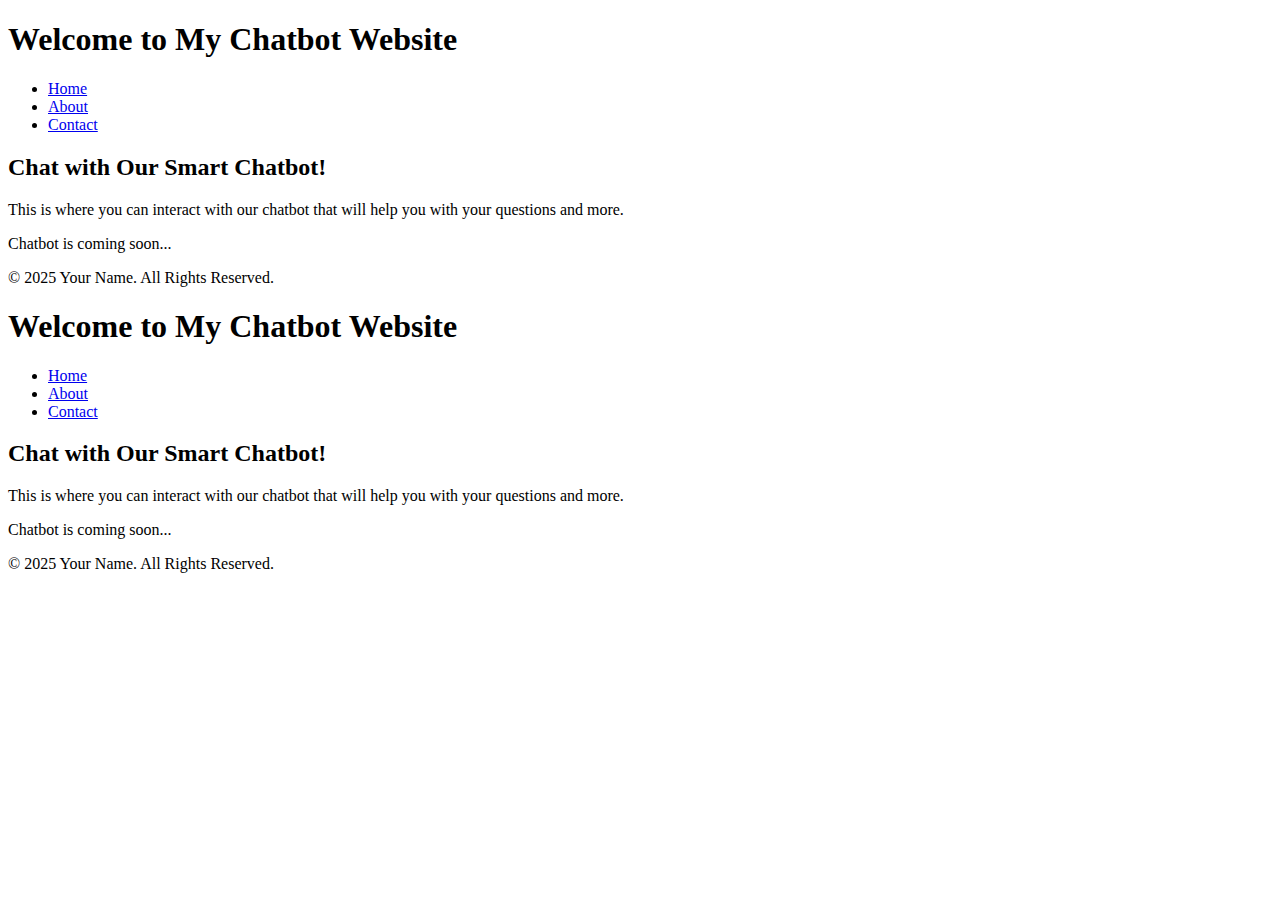
==== index.html @ 5696d53a "Create index.html" ====
<!DOCTYPE html>
<html lang="en">
<head>
    <meta charset="UTF-8">
    <meta name="viewport" content="width=device-width, initial-scale=1.0">
    <meta http-equiv="X-UA-Compatible" content="ie=edge">
    <title>My Chatbot Website</title>
    <link rel="stylesheet" href="style.css">
    <!-- Add Google Fonts for stylish typography -->
    <link href="https://fonts.googleapis.com/css2?family=Roboto:wght@400;500&display=swap" rel="stylesheet">
    <!-- Add Font Awesome icons (if you want to use icons) -->
    <link rel="stylesheet" href="https://cdnjs.cloudflare.com/ajax/libs/font-awesome/6.0.0-beta3/css/all.min.css">
</head>
<body>

    <!-- Header Section -->
    <header>
        <div class="container">
            <h1>Welcome to My Chatbot Website</h1>
            <nav>
                <ul>
                    <li><a href="#">Home</a></li>
                    <li><a href="#">About</a></li>
                    <li><a href="#">Contact</a></li>
                </ul>
            </nav>
        </div>
    </header>

    <!-- Main Content Section -->
    <main>
        <div class="container">
            <section class="hero">
                <h2>Chat with Our Smart Chatbot!</h2>
                <p>This is where you can interact with our chatbot that will help you with your questions and more.</p>
            </section>

            <!-- Chatbot Widget Placeholder -->
            <section class="chatbot">
                <div id="chat-widget" class="widget">
                    <!-- The widget will be loaded here (after integration) -->
                    <p>Chatbot is coming soon...</p>
                </div>
            </section>
        </div>
    </main>

    <!-- Footer Section -->
    <footer>
        <div class="container">
            <p>&copy; 2025 Your Name. All Rights Reserved.</p>
        </div>
    </footer>

    <!-- Add JavaScript (for any interactivity later) -->
    <script src="script.js"></script>
</body>
</html>
<!DOCTYPE html>
<html lang="en">
<head>
    <meta charset="UTF-8">
    <meta name="viewport" content="width=device-width, initial-scale=1.0">
    <meta http-equiv="X-UA-Compatible" content="ie=edge">
    <title>My Chatbot Website</title>
    <link rel="stylesheet" href="style.css">
    <!-- Add Google Fonts for stylish typography -->
    <link href="https://fonts.googleapis.com/css2?family=Roboto:wght@400;500&display=swap" rel="stylesheet">
    <!-- Add Font Awesome icons (if you want to use icons) -->
    <link rel="stylesheet" href="https://cdnjs.cloudflare.com/ajax/libs/font-awesome/6.0.0-beta3/css/all.min.css">
</head>
<body>

    <!-- Header Section -->
    <header>
        <div class="container">
            <h1>Welcome to My Chatbot Website</h1>
            <nav>
                <ul>
                    <li><a href="#">Home</a></li>
                    <li><a href="#">About</a></li>
                    <li><a href="#">Contact</a></li>
                </ul>
            </nav>
        </div>
    </header>

    <!-- Main Content Section -->
    <main>
        <div class="container">
            <section class="hero">
                <h2>Chat with Our Smart Chatbot!</h2>
                <p>This is where you can interact with our chatbot that will help you with your questions and more.</p>
            </section>

            <!-- Chatbot Widget Placeholder -->
            <section class="chatbot">
                <div id="chat-widget" class="widget">
                    <!-- The widget will be loaded here (after integration) -->
                    <p>Chatbot is coming soon...</p>
                </div>
            </section>
        </div>
    </main>

    <!-- Footer Section -->
    <footer>
        <div class="container">
            <p>&copy; 2025 Your Name. All Rights Reserved.</p>
        </div>
    </footer>

    <!-- Add JavaScript (for any interactivity later) -->
    <script src="script.js"></script>
</body>
</html>
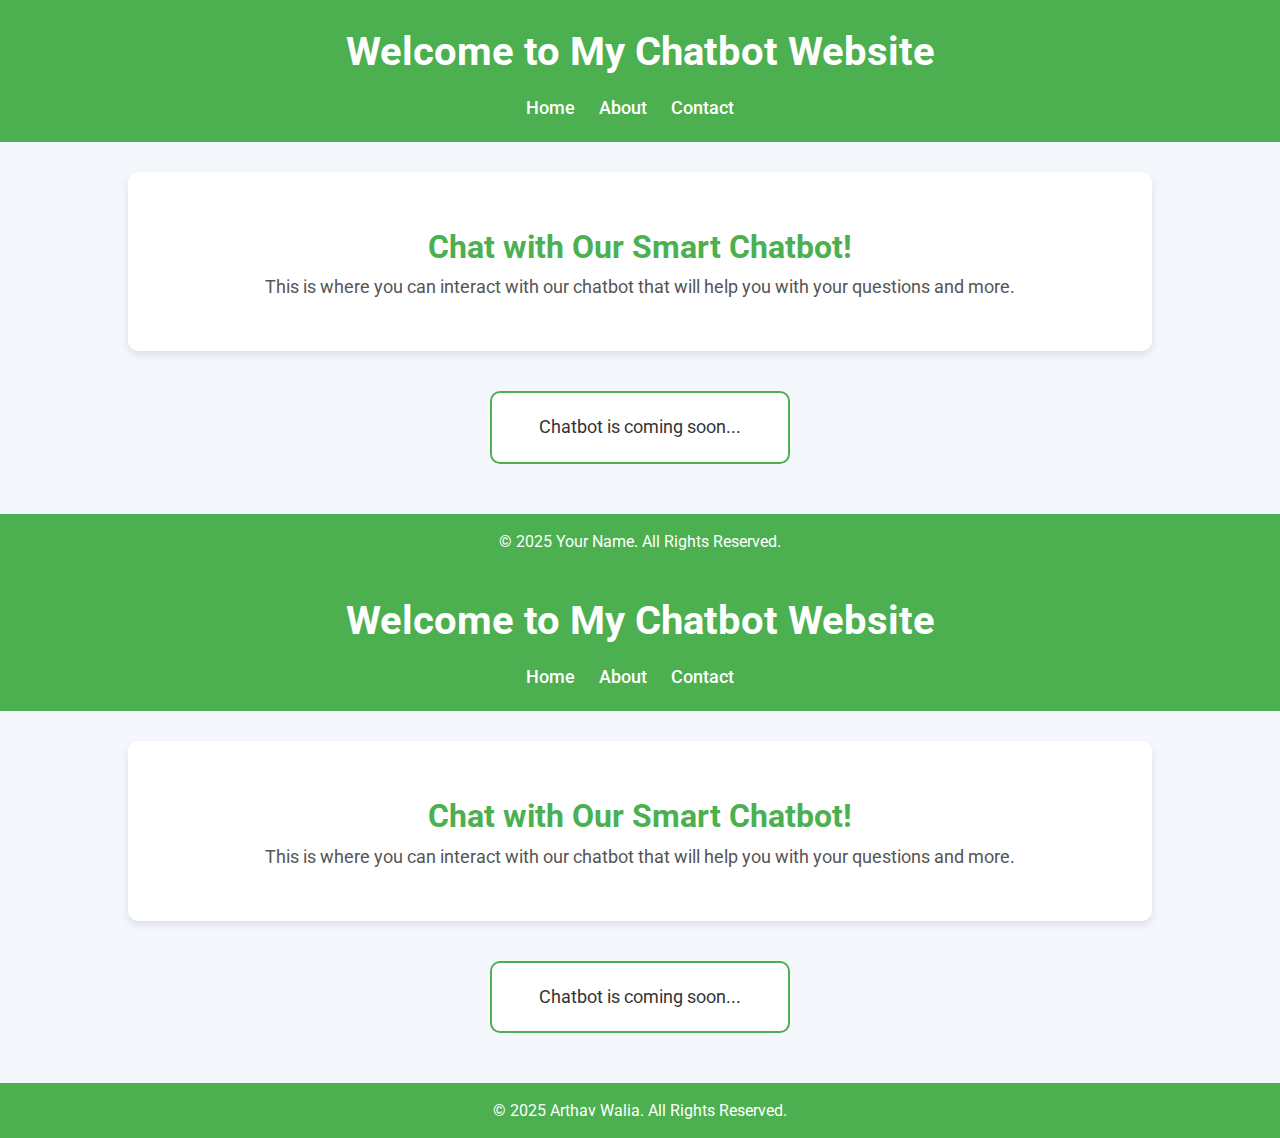
==== commit a5bafb62: "Update index.html" ====
--- a/index.html
+++ b/index.html
@@ -106,7 +106,7 @@
     <!-- Footer Section -->
     <footer>
         <div class="container">
-            <p>&copy; 2025 Your Name. All Rights Reserved.</p>
+            <p>&copy; 2025 Arthav Walia. All Rights Reserved.</p>
         </div>
     </footer>
 
--- a/style.css
+++ b/style.css
@@ -0,0 +1,128 @@
+/* General Reset */
+* {
+    margin: 0;
+    padding: 0;
+    box-sizing: border-box;
+    font-family: 'Roboto', sans-serif;
+}
+
+/* Body and Background */
+body {
+    background-color: #f4f7fc;
+    color: #333;
+    line-height: 1.6;
+    font-size: 16px;
+}
+
+/* Container for centered content */
+.container {
+    width: 80%;
+    margin: 0 auto;
+}
+
+/* Header Styling */
+header {
+    background-color: #4CAF50;
+    color: white;
+    padding: 20px 0;
+    text-align: center;
+}
+
+header h1 {
+    font-size: 2.5rem;
+}
+
+/* Navigation Bar Styling */
+nav ul {
+    list-style: none;
+    text-align: center;
+    margin-top: 10px;
+}
+
+nav ul li {
+    display: inline;
+    margin-right: 20px;
+}
+
+nav ul li a {
+    text-decoration: none;
+    color: white;
+    font-weight: 500;
+    font-size: 1.1rem;
+}
+
+nav ul li a:hover {
+    color: #FFD700;
+}
+
+/* Hero Section */
+.hero {
+    background-color: #fff;
+    padding: 50px 0;
+    text-align: center;
+    border-radius: 10px;
+    box-shadow: 0 4px 8px rgba(0, 0, 0, 0.1);
+    margin-top: 30px;
+}
+
+.hero h2 {
+    font-size: 2rem;
+    color: #4CAF50;
+}
+
+.hero p {
+    font-size: 1.1rem;
+    color: #555;
+}
+
+/* Chatbot Section */
+.chatbot {
+    text-align: center;
+    margin-top: 40px;
+}
+
+.widget {
+    background-color: #fff;
+    border: 2px solid #4CAF50;
+    border-radius: 10px;
+    padding: 20px;
+    width: 300px;
+    margin: 0 auto;
+}
+
+.widget p {
+    font-size: 1.1rem;
+    color: #333;
+}
+
+/* Footer Styling */
+footer {
+    background-color: #4CAF50;
+    color: white;
+    text-align: center;
+    padding: 15px;
+    margin-top: 50px;
+}
+
+footer p {
+    font-size: 1rem;
+}
+
+/* Media Queries for responsiveness */
+@media (max-width: 768px) {
+    .container {
+        width: 90%;
+    }
+
+    header h1 {
+        font-size: 2rem;
+    }
+
+    .hero h2 {
+        font-size: 1.8rem;
+    }
+
+    .widget {
+        width: 80%;
+    }
+}
--- a/style.css
+++ b/style.css
@@ -0,0 +1,128 @@
+/* General Reset */
+* {
+    margin: 0;
+    padding: 0;
+    box-sizing: border-box;
+    font-family: 'Roboto', sans-serif;
+}
+
+/* Body and Background */
+body {
+    background-color: #f4f7fc;
+    color: #333;
+    line-height: 1.6;
+    font-size: 16px;
+}
+
+/* Container for centered content */
+.container {
+    width: 80%;
+    margin: 0 auto;
+}
+
+/* Header Styling */
+header {
+    background-color: #4CAF50;
+    color: white;
+    padding: 20px 0;
+    text-align: center;
+}
+
+header h1 {
+    font-size: 2.5rem;
+}
+
+/* Navigation Bar Styling */
+nav ul {
+    list-style: none;
+    text-align: center;
+    margin-top: 10px;
+}
+
+nav ul li {
+    display: inline;
+    margin-right: 20px;
+}
+
+nav ul li a {
+    text-decoration: none;
+    color: white;
+    font-weight: 500;
+    font-size: 1.1rem;
+}
+
+nav ul li a:hover {
+    color: #FFD700;
+}
+
+/* Hero Section */
+.hero {
+    background-color: #fff;
+    padding: 50px 0;
+    text-align: center;
+    border-radius: 10px;
+    box-shadow: 0 4px 8px rgba(0, 0, 0, 0.1);
+    margin-top: 30px;
+}
+
+.hero h2 {
+    font-size: 2rem;
+    color: #4CAF50;
+}
+
+.hero p {
+    font-size: 1.1rem;
+    color: #555;
+}
+
+/* Chatbot Section */
+.chatbot {
+    text-align: center;
+    margin-top: 40px;
+}
+
+.widget {
+    background-color: #fff;
+    border: 2px solid #4CAF50;
+    border-radius: 10px;
+    padding: 20px;
+    width: 300px;
+    margin: 0 auto;
+}
+
+.widget p {
+    font-size: 1.1rem;
+    color: #333;
+}
+
+/* Footer Styling */
+footer {
+    background-color: #4CAF50;
+    color: white;
+    text-align: center;
+    padding: 15px;
+    margin-top: 50px;
+}
+
+footer p {
+    font-size: 1rem;
+}
+
+/* Media Queries for responsiveness */
+@media (max-width: 768px) {
+    .container {
+        width: 90%;
+    }
+
+    header h1 {
+        font-size: 2rem;
+    }
+
+    .hero h2 {
+        font-size: 1.8rem;
+    }
+
+    .widget {
+        width: 80%;
+    }
+}
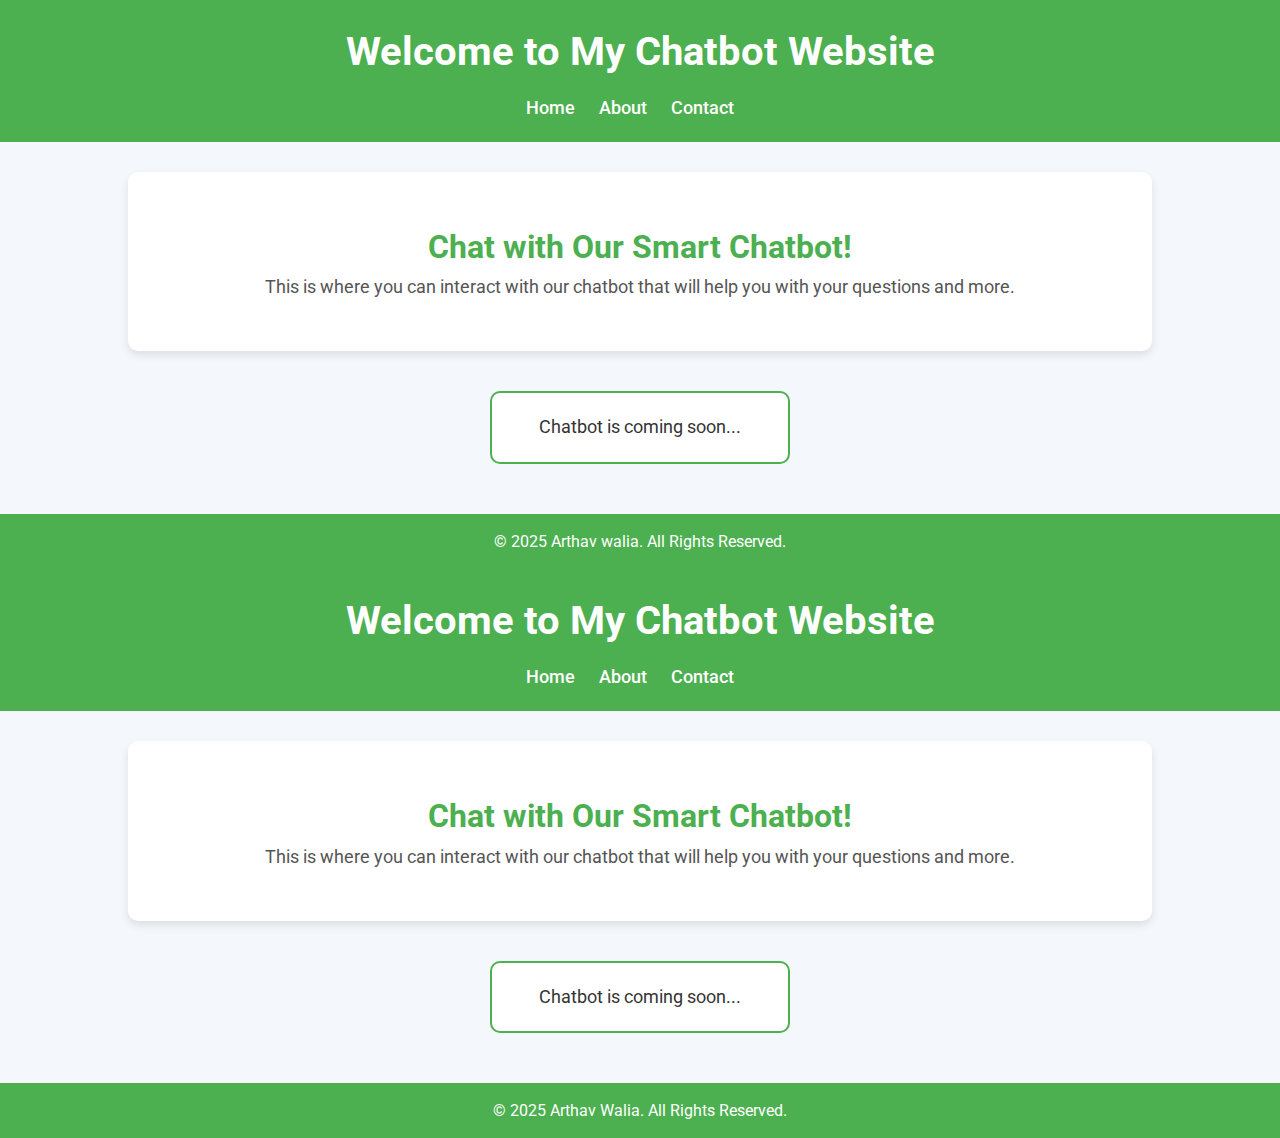
==== commit 973726a5: "Update index.html" ====
--- a/index.html
+++ b/index.html
@@ -48,7 +48,7 @@
     <!-- Footer Section -->
     <footer>
         <div class="container">
-            <p>&copy; 2025 Your Name. All Rights Reserved.</p>
+            <p>&copy; 2025 Arthav walia. All Rights Reserved.</p>
         </div>
     </footer>
 
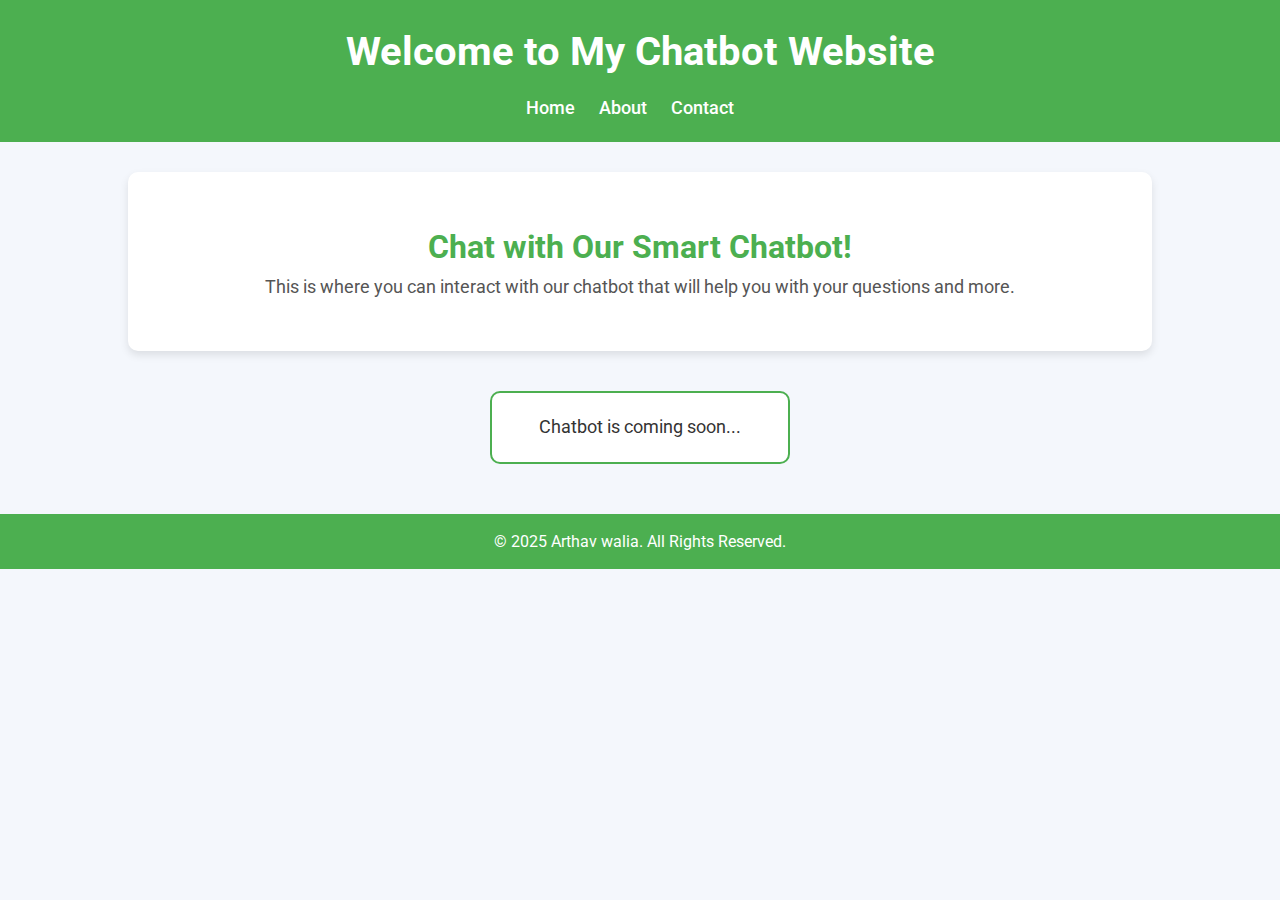
==== commit 69bd98bc: "Update index.html" ====
--- a/index.html
+++ b/index.html
@@ -56,61 +56,3 @@
     <script src="script.js"></script>
 </body>
 </html>
-<!DOCTYPE html>
-<html lang="en">
-<head>
-    <meta charset="UTF-8">
-    <meta name="viewport" content="width=device-width, initial-scale=1.0">
-    <meta http-equiv="X-UA-Compatible" content="ie=edge">
-    <title>My Chatbot Website</title>
-    <link rel="stylesheet" href="style.css">
-    <!-- Add Google Fonts for stylish typography -->
-    <link href="https://fonts.googleapis.com/css2?family=Roboto:wght@400;500&display=swap" rel="stylesheet">
-    <!-- Add Font Awesome icons (if you want to use icons) -->
-    <link rel="stylesheet" href="https://cdnjs.cloudflare.com/ajax/libs/font-awesome/6.0.0-beta3/css/all.min.css">
-</head>
-<body>
-
-    <!-- Header Section -->
-    <header>
-        <div class="container">
-            <h1>Welcome to My Chatbot Website</h1>
-            <nav>
-                <ul>
-                    <li><a href="#">Home</a></li>
-                    <li><a href="#">About</a></li>
-                    <li><a href="#">Contact</a></li>
-                </ul>
-            </nav>
-        </div>
-    </header>
-
-    <!-- Main Content Section -->
-    <main>
-        <div class="container">
-            <section class="hero">
-                <h2>Chat with Our Smart Chatbot!</h2>
-                <p>This is where you can interact with our chatbot that will help you with your questions and more.</p>
-            </section>
-
-            <!-- Chatbot Widget Placeholder -->
-            <section class="chatbot">
-                <div id="chat-widget" class="widget">
-                    <!-- The widget will be loaded here (after integration) -->
-                    <p>Chatbot is coming soon...</p>
-                </div>
-            </section>
-        </div>
-    </main>
-
-    <!-- Footer Section -->
-    <footer>
-        <div class="container">
-            <p>&copy; 2025 Arthav Walia. All Rights Reserved.</p>
-        </div>
-    </footer>
-
-    <!-- Add JavaScript (for any interactivity later) -->
-    <script src="script.js"></script>
-</body>
-</html>
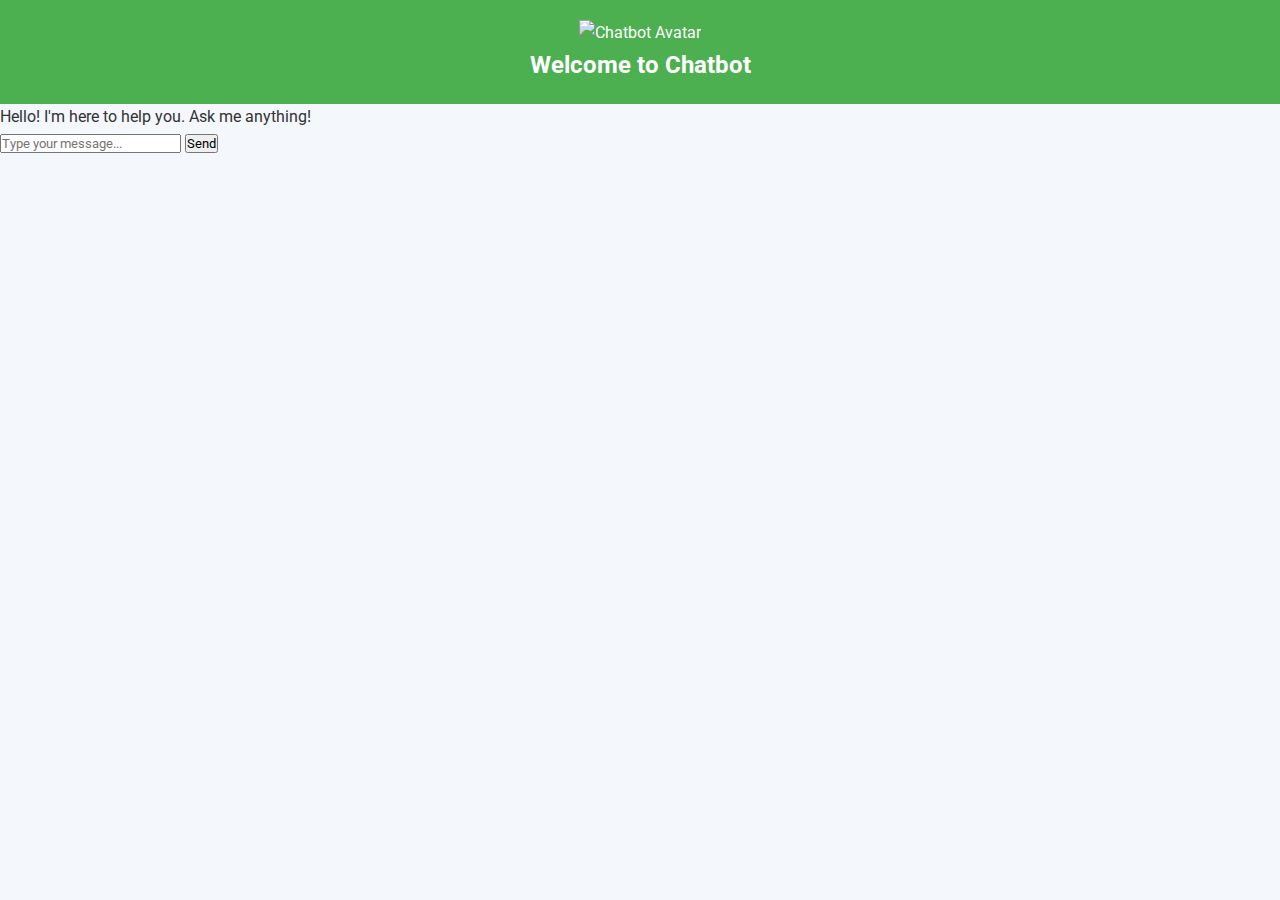
==== commit 5ff2cc02: "Update index.html" ====
--- a/index.html
+++ b/index.html
@@ -1,56 +1,79 @@
+
 <!DOCTYPE html>
 <html lang="en">
 <head>
     <meta charset="UTF-8">
     <meta name="viewport" content="width=device-width, initial-scale=1.0">
     <meta http-equiv="X-UA-Compatible" content="ie=edge">
-    <title>My Chatbot Website</title>
+    <title>Chatbot - Interactive AI</title>
     <link rel="stylesheet" href="style.css">
-    <!-- Add Google Fonts for stylish typography -->
     <link href="https://fonts.googleapis.com/css2?family=Roboto:wght@400;500&display=swap" rel="stylesheet">
-    <!-- Add Font Awesome icons (if you want to use icons) -->
     <link rel="stylesheet" href="https://cdnjs.cloudflare.com/ajax/libs/font-awesome/6.0.0-beta3/css/all.min.css">
 </head>
 <body>
 
-    <!-- Header Section -->
-    <header>
-        <div class="container">
-            <h1>Welcome to My Chatbot Website</h1>
-            <nav>
-                <ul>
-                    <li><a href="#">Home</a></li>
-                    <li><a href="#">About</a></li>
-                    <li><a href="#">Contact</a></li>
-                </ul>
-            </nav>
+    <!-- Fullscreen Chatbot Interface -->
+    <div class="chatbot-container">
+        <header class="chat-header">
+            <img src="your-chatbot-profile-image.jpg" alt="Chatbot Avatar" class="chat-avatar">
+            <h2>Welcome to Chatbot</h2>
+        </header>
+
+        <!-- Chat Window -->
+        <div id="chat-window" class="chat-window">
+            <div id="chat-output" class="chat-output">
+                <p class="bot-message">Hello! I'm here to help you. Ask me anything!</p>
+            </div>
+
+            <!-- Input Area -->
+            <div class="chat-input-area">
+                <input type="text" id="user-input" placeholder="Type your message..." />
+                <button id="send-message">Send</button>
+            </div>
         </div>
-    </header>
+    </div>
 
-    <!-- Main Content Section -->
-    <main>
-        <div class="container">
-            <section class="hero">
-                <h2>Chat with Our Smart Chatbot!</h2>
-                <p>This is where you can interact with our chatbot that will help you with your questions and more.</p>
-            </section>
+    <script>
+        // Simulate interaction with chatbot (you will replace this with real functionality)
+        document.getElementById('send-message').addEventListener('click', function() {
+            var userInput = document.getElementById('user-input').value;
+            if (userInput) {
+                // Add user message to chat window
+                var userMessage = document.createElement('p');
+                userMessage.classList.add('user-message');
+                userMessage.textContent = userInput;
+                document.getElementById('chat-output').appendChild(userMessage);
 
-            <!-- Chatbot Widget Placeholder -->
-            <section class="chatbot">
-                <div id="chat-widget" class="widget">
-                    <!-- The widget will be loaded here (after integration) -->
-                    <p>Chatbot is coming soon...</p>
-                </div>
-            </section>
-        </div>
-    </main>
+                // Clear input field
+                document.getElementById('user-input').value = '';
 
-    <!-- Footer Section -->
-    <footer>
-        <div class="container">
-            <p>&copy; 2025 Arthav walia. All Rights Reserved.</p>
-        </div>
-    </footer>
+                // Simulate chatbot reply
+                var botReply = document.createElement('p');
+                botReply.classList.add('bot-message');
+                botReply.textContent = 'This is the chatbot response. (Simulated)';
+                document.getElementById('chat-output').appendChild(botReply);
+            }
+        });
+    </script>
+</body>
+</html>
+
+    <script>
+!function(w, d, s, ...args){
+  var div = d.createElement('div');
+  div.id = 'aichatbot';
+  d.body.appendChild(div);
+  w.chatbotConfig = args;
+  var f = d.getElementsByTagName(s)[0],
+  j = d.createElement(s);
+  j.defer = true;
+  j.type = 'module';
+  j.src = 'https://aichatbot.sendbird.com/index.js';
+  f.parentNode.insertBefore(j, f);
+}(window, document, 'script', 'AB0AFA2E-D7E0-4B5A-9ECC-9F888DCBA98C', 'Jx-UE_OHVzxvuYYBmf9Oi', {
+  apiHost: 'https://api-cf-ap-8.sendbird.com',
+});
+</script>
 
     <!-- Add JavaScript (for any interactivity later) -->
     <script src="script.js"></script>
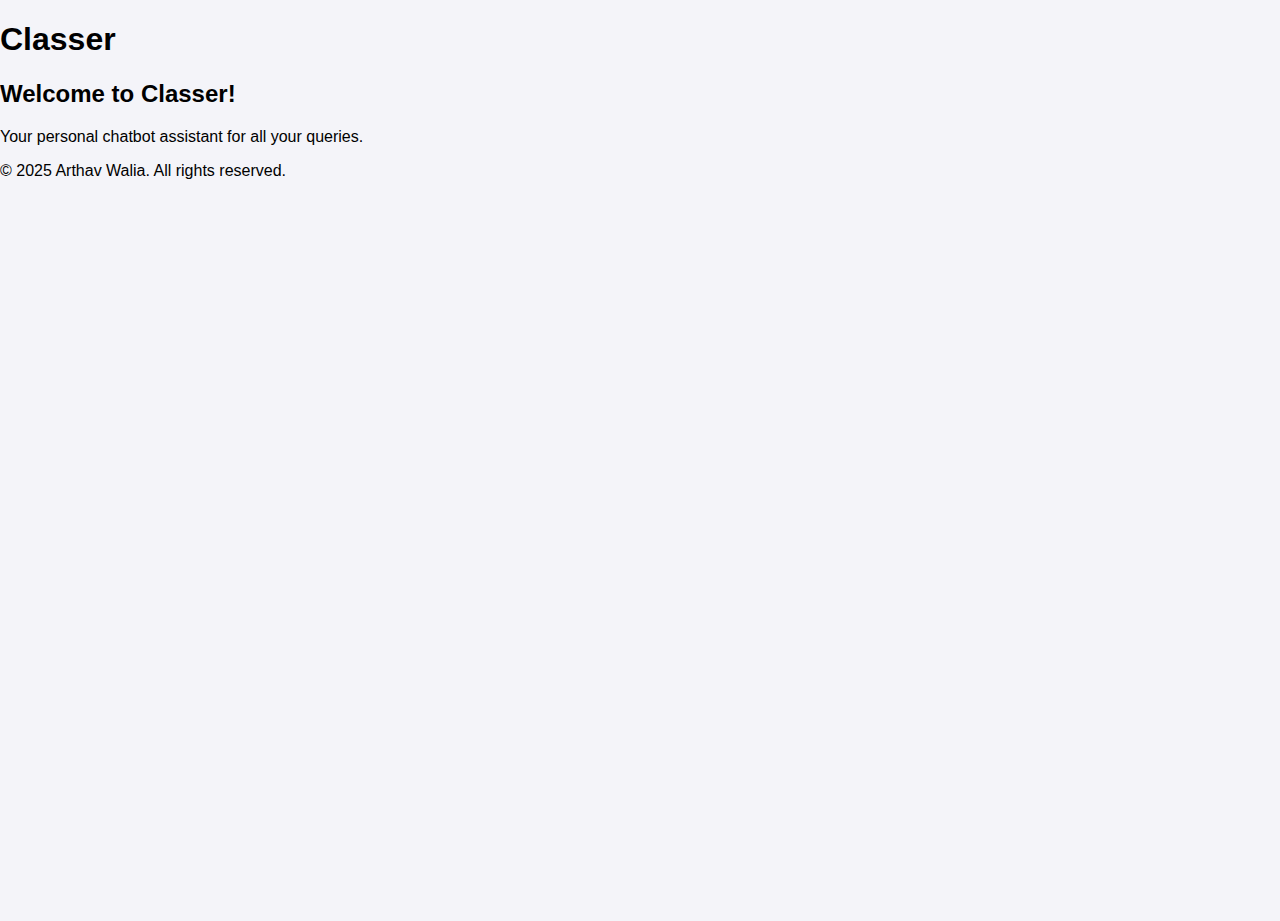
==== commit bd08fa9d: "Update index.html" ====
--- a/index.html
+++ b/index.html
@@ -4,78 +4,62 @@
 <head>
     <meta charset="UTF-8">
     <meta name="viewport" content="width=device-width, initial-scale=1.0">
-    <meta http-equiv="X-UA-Compatible" content="ie=edge">
-    <title>Chatbot - Interactive AI</title>
+    <title>Classer - Your Personal Chatbot</title>
     <link rel="stylesheet" href="style.css">
-    <link href="https://fonts.googleapis.com/css2?family=Roboto:wght@400;500&display=swap" rel="stylesheet">
-    <link rel="stylesheet" href="https://cdnjs.cloudflare.com/ajax/libs/font-awesome/6.0.0-beta3/css/all.min.css">
 </head>
 <body>
+    <header>
+        <div class="container">
+            <h1>Classer</h1>
+        </div>
+    </header>
 
-    <!-- Fullscreen Chatbot Interface -->
-    <div class="chatbot-container">
-        <header class="chat-header">
-            <img src="your-chatbot-profile-image.jpg" alt="Chatbot Avatar" class="chat-avatar">
-            <h2>Welcome to Chatbot</h2>
-        </header>
+    <main>
+        <div class="container">
+            <section class="hero">
+                <h2>Welcome to Classer!</h2>
+                <p>Your personal chatbot assistant for all your queries.</p>
+            </section>
 
-        <!-- Chat Window -->
-        <div id="chat-window" class="chat-window">
-            <div id="chat-output" class="chat-output">
-                <p class="bot-message">Hello! I'm here to help you. Ask me anything!</p>
-            </div>
+            <!-- Sendbird Chatbot Container -->
+            <section class="chatbot">
+                <div id="aichatbot"></div>
+            </section>
+        </div>
+    </main>
 
-            <!-- Input Area -->
-            <div class="chat-input-area">
-                <input type="text" id="user-input" placeholder="Type your message..." />
-                <button id="send-message">Send</button>
-            </div>
+    <footer>
+        <div class="container">
+            <p>&copy; 2025 Arthav Walia. All rights reserved.</p>
         </div>
-    </div>
+    </footer>
 
     <script>
-        // Simulate interaction with chatbot (you will replace this with real functionality)
-        document.getElementById('send-message').addEventListener('click', function() {
-            var userInput = document.getElementById('user-input').value;
-            if (userInput) {
-                // Add user message to chat window
-                var userMessage = document.createElement('p');
-                userMessage.classList.add('user-message');
-                userMessage.textContent = userInput;
-                document.getElementById('chat-output').appendChild(userMessage);
-
-                // Clear input field
-                document.getElementById('user-input').value = '';
-
-                // Simulate chatbot reply
-                var botReply = document.createElement('p');
-                botReply.classList.add('bot-message');
-                botReply.textContent = 'This is the chatbot response. (Simulated)';
-                document.getElementById('chat-output').appendChild(botReply);
+        !function(w, d, s, ...args){
+            var div = d.createElement('div');
+            div.id = 'aichatbot';
+            d.body.appendChild(div);
+            w.chatbotConfig = args;
+            var f = d.getElementsByTagName(s)[0],
+            j = d.createElement(s);
+            j.defer = true;
+            j.type = 'module';
+            j.src = 'https://aichatbot.sendbird.com/index.js';
+            f.parentNode.insertBefore(j, f);
+        }(window, document, 'script', 'AB0AFA2E-D7E0-4B5A-9ECC-9F888DCBA98C', 'Jx-UE_OHVzxvuYYBmf9O', {
+            apiHost: 'https://api-cf-ap-8.sendbird.com',
+            ui: {
+                theme: {
+                    primaryColor: '#333',
+                    secondaryColor: '#555',
+                    textColor: '#fff'
+                },
+                header: {
+                    title: 'Classer',
+                }
             }
         });
     </script>
 </body>
 </html>
 
-    <script>
-!function(w, d, s, ...args){
-  var div = d.createElement('div');
-  div.id = 'aichatbot';
-  d.body.appendChild(div);
-  w.chatbotConfig = args;
-  var f = d.getElementsByTagName(s)[0],
-  j = d.createElement(s);
-  j.defer = true;
-  j.type = 'module';
-  j.src = 'https://aichatbot.sendbird.com/index.js';
-  f.parentNode.insertBefore(j, f);
-}(window, document, 'script', 'AB0AFA2E-D7E0-4B5A-9ECC-9F888DCBA98C', 'Jx-UE_OHVzxvuYYBmf9Oi', {
-  apiHost: 'https://api-cf-ap-8.sendbird.com',
-});
-</script>
-
-    <!-- Add JavaScript (for any interactivity later) -->
-    <script src="script.js"></script>
-</body>
-</html>
--- a/style.css
+++ b/style.css
@@ -1,128 +1,108 @@
-/* General Reset */
-* {
+/* Resetting some default styles */
+body, html {
     margin: 0;
     padding: 0;
-    box-sizing: border-box;
     font-family: 'Roboto', sans-serif;
+    height: 100%;
+    background-color: #f4f4f9;
 }
 
-/* Body and Background */
-body {
-    background-color: #f4f7fc;
-    color: #333;
-    line-height: 1.6;
-    font-size: 16px;
+/* Container for the chatbot */
+.chatbot-container {
+    display: flex;
+    flex-direction: column;
+    justify-content: flex-start;
+    align-items: center;
+    height: 100%;
+    background-color: #fff;
 }
 
-/* Container for centered content */
-.container {
-    width: 80%;
-    margin: 0 auto;
+/* Header with chatbot name and avatar */
+.chat-header {
+    display: flex;
+    align-items: center;
+    justify-content: center;
+    background-color: #3f72af;
+    padding: 20px;
+    width: 100%;
 }
 
-/* Header Styling */
-header {
-    background-color: #4CAF50;
-    color: white;
-    padding: 20px 0;
-    text-align: center;
+.chat-avatar {
+    width: 50px;
+    height: 50px;
+    border-radius: 50%;
+    margin-right: 15px;
 }
 
-header h1 {
-    font-size: 2.5rem;
+.chat-header h2 {
+    color: white;
+    margin: 0;
 }
 
-/* Navigation Bar Styling */
-nav ul {
-    list-style: none;
-    text-align: center;
-    margin-top: 10px;
+/* Chat window styling */
+.chat-window {
+    width: 100%;
+    max-width: 800px;
+    height: 80%;
+    display: flex;
+    flex-direction: column;
+    background-color: #f9f9f9;
+    border-top: 5px solid #3f72af;
+    border-radius: 10px 10px 0 0;
+    overflow: hidden;
 }
 
-nav ul li {
-    display: inline;
-    margin-right: 20px;
+/* Chat output (messages display area) */
+.chat-output {
+    flex-grow: 1;
+    padding: 20px;
+    overflow-y: auto;
 }
 
-nav ul li a {
-    text-decoration: none;
-    color: white;
-    font-weight: 500;
-    font-size: 1.1rem;
+.bot-message {
+    background-color: #dbe5ff;
+    padding: 10px;
+    border-radius: 10px;
+    margin-bottom: 10px;
+    max-width: 80%;
 }
 
-nav ul li a:hover {
-    color: #FFD700;
+.user-message {
+    background-color: #dfffd6;
+    padding: 10px;
+    border-radius: 10px;
+    margin-bottom: 10px;
+    max-width: 80%;
+    align-self: flex-end;
 }
 
-/* Hero Section */
-.hero {
-    background-color: #fff;
-    padding: 50px 0;
-    text-align: center;
-    border-radius: 10px;
-    box-shadow: 0 4px 8px rgba(0, 0, 0, 0.1);
-    margin-top: 30px;
+/* Input area for sending messages */
+.chat-input-area {
+    display: flex;
+    padding: 15px;
+    background-color: #f0f0f0;
+    border-top: 1px solid #ddd;
 }
 
-.hero h2 {
-    font-size: 2rem;
-    color: #4CAF50;
+.chat-input-area input {
+    flex-grow: 1;
+    padding: 10px;
+    font-size: 16px;
+    border: 1px solid #ddd;
+    border-radius: 20px;
 }
 
-.hero p {
-    font-size: 1.1rem;
-    color: #555;
+.chat-input-area button {
+    background-color: #3f72af;
+    color: white;
+    border: none;
+    padding: 10px 15px;
+    margin-left: 10px;
+    border-radius: 20px;
+    cursor: pointer;
 }
 
-/* Chatbot Section */
-.chatbot {
-    text-align: center;
-    margin-top: 40px;
+.chat-input-area button:hover {
+    background-color: #345f91;
 }
 
-.widget {
-    background-color: #fff;
-    border: 2px solid #4CAF50;
-    border-radius: 10px;
-    padding: 20px;
-    width: 300px;
-    margin: 0 auto;
-}
-
-.widget p {
-    font-size: 1.1rem;
-    color: #333;
-}
-
-/* Footer Styling */
-footer {
-    background-color: #4CAF50;
-    color: white;
-    text-align: center;
-    padding: 15px;
-    margin-top: 50px;
-}
-
-footer p {
-    font-size: 1rem;
-}
-
-/* Media Queries for responsiveness */
-@media (max-width: 768px) {
-    .container {
-        width: 90%;
-    }
-
-    header h1 {
-        font-size: 2rem;
-    }
-
-    .hero h2 {
-        font-size: 1.8rem;
-    }
-
-    .widget {
-        width: 80%;
-    }
-}
